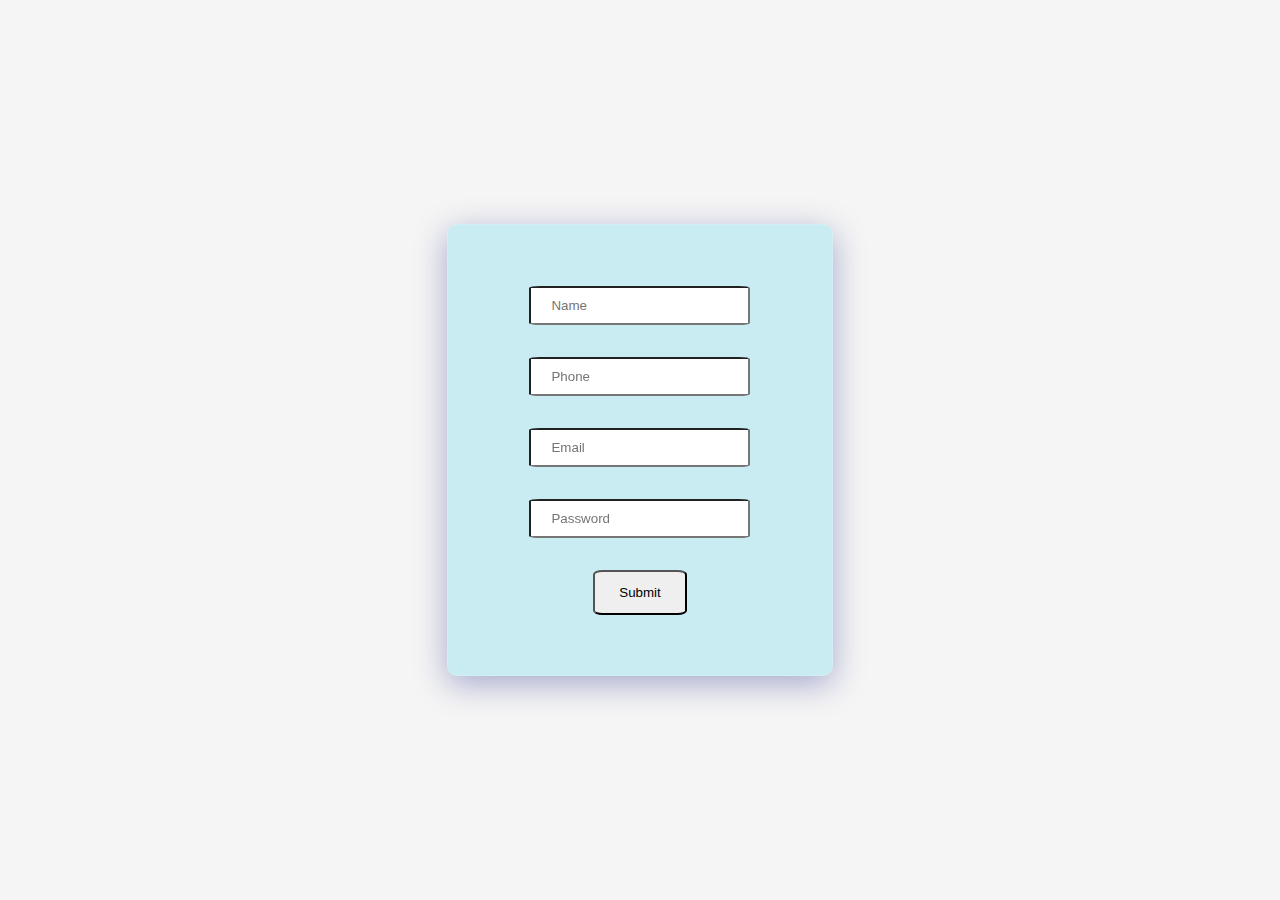
==== form.html @ 81be2bec "Added form and grid" ====
<!DOCTYPE html>
<html lang="en">
<head>
    <meta charset="UTF-8">
    <meta name="viewport" content="width=device-width, initial-scale=1.0">
    <title>Form</title>
    <link rel="stylesheet" href="./style.css">
</head>
<body>
    
    <div class="container">
        <form class="elements">
            <input type="text" id="name" placeholder="Name" required>
            <input type="number" id="phone" placeholder="Phone" required>
            <input type="email" id="email" placeholder="Email" required>
            <input type="password" id="password" placeholder="Password" required>
            <button class="btn" type="button" onclick="formdata()">Submit</button>
        </form>
    </div>

    <script>
        function formdata() {
            const name = document.getElementById("name").value;
            const phone = document.getElementById("phone").value;
            const email = document.getElementById("email").value;
            const password = document.getElementById("password").value;

            console.log("Name: " + name);
            console.log("Phone: " + phone);
            console.log("Email: " + email);
            console.log("Password: " + password);
        }
    </script>

</body>
</html>
---- style.css ----
*{
    margin: 0px;
    padding: 0px;
}
body{
    width: 100vw;
    height: 100vh;
    display: flex;
    flex-direction:column;
    justify-content: center;
    align-items: center;
    margin: 0px;
    background-color: #f5f5f5;
}
.container{
    height: 50vh;
    width: 30vw;
    display: flex; 
     flex-direction:column;
    justify-content: center;
    align-items: center;
    background: rgba(100, 213, 236, 0.3);
box-shadow: 0 8px 32px 0 rgba( 31, 38, 135, 0.37 );
backdrop-filter: blur( 2px );
-webkit-backdrop-filter: blur( 2px );
border-radius: 10px;
border: 1px solid rgba( 255, 255, 255, 0.18 );
}
.elements{
    margin-top: 5px;
    width: 70%;
    height:100%;
    display: flex;
    flex-direction:column;
    justify-content: center;
    align-items: center;
    margin: 0px;
    gap:2rem

}
input{
    padding: 10px 20px;
    border-radius: 5%;
}
.btn{
    border-radius: 10%;
    height: 10%;
    width: 35%;
    display: flex;
    flex-direction:column;
    justify-content: center;
    align-items: center;
    /* background-color: rgb(218, 252, 252); */
}
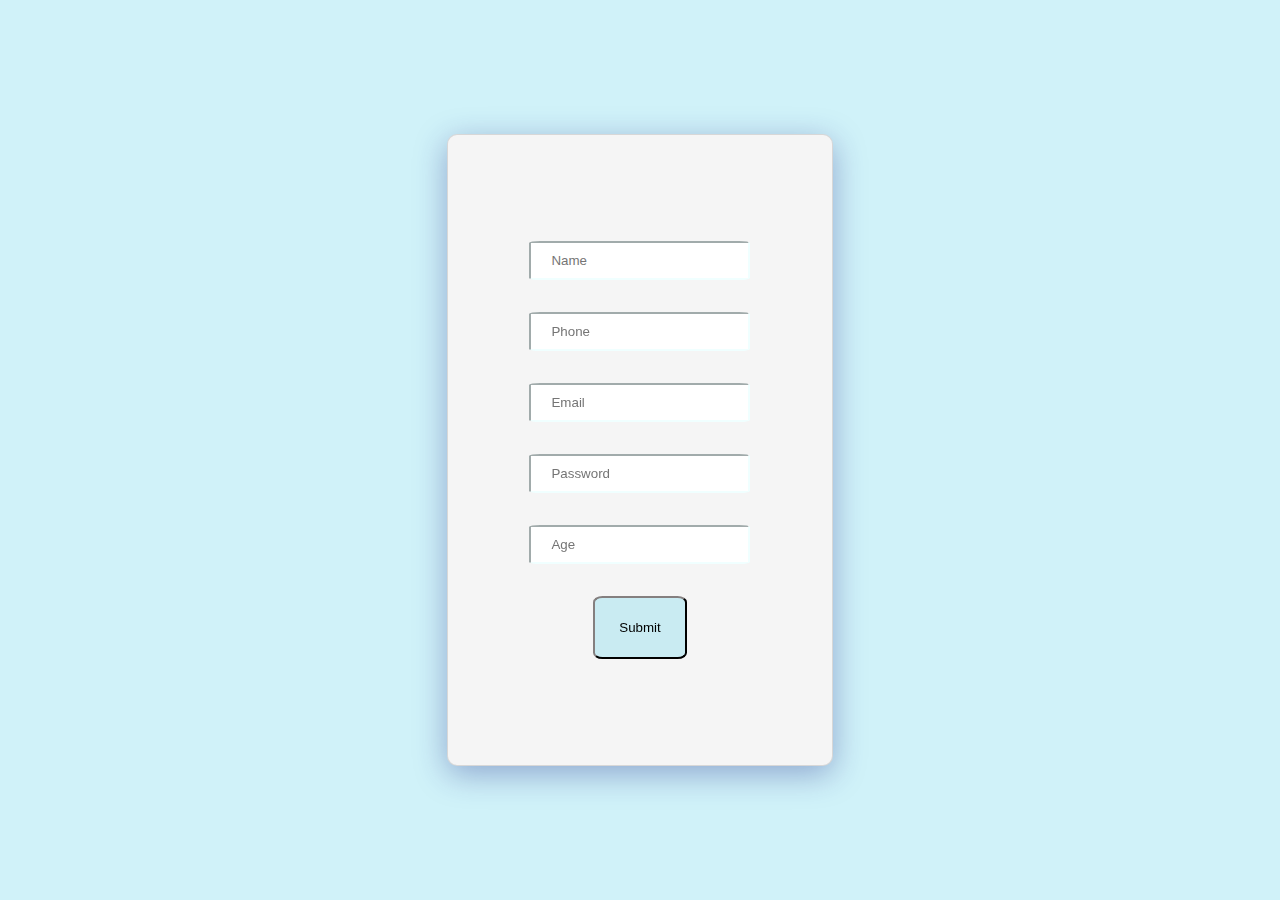
==== commit 4fc19252: "Updated files" ====
--- a/form.html
+++ b/form.html
@@ -14,24 +14,53 @@
             <input type="number" id="phone" placeholder="Phone" required>
             <input type="email" id="email" placeholder="Email" required>
             <input type="password" id="password" placeholder="Password" required>
-            <button class="btn" type="button" onclick="formdata()">Submit</button>
+            <input type="number" id="age" placeholder="Age" required>
+            <button class="btn" type="button" onclick="return formdata()">Submit</button>
         </form>
     </div>
 
     <script>
         function formdata() {
-            const name = document.getElementById("name").value;
-            const phone = document.getElementById("phone").value;
-            const email = document.getElementById("email").value;
-            const password = document.getElementById("password").value;
+            let name = document.getElementById("name").value;
+            let phone = document.getElementById("phone").value;
+            let email = document.getElementById("email").value;
+            let password = document.getElementById("password").value;
+            let age  = document.getElementById("age").value;
+            if(name !=="" && phone !== "" && email !== "" && password !== "" && age !==""){
+                if(name === "Hari"){
+                    console.log("Username already exists")
+                }
+                else{
+                    console.log("Success")
+                }
+            }
+            else{
+                console.log("Empty fields not allowed")
+            }
 
+            alert(name);
             console.log("Name: " + name);
             console.log("Phone: " + phone);
             console.log("Email: " + email);
             console.log("Password: " + password);
+            const data ={
+                username: name,
+                useremail: email,
+                userphone: phone,
+                userpassword: password,
+                userage :age>= 18 ? 'Major' : 'Minor'
+            }
+            const{username,useremail,userphone,userpassword,userage}=data
+            console.log(username,userage)
+            
+
+
         }
-    </script>
-
+        let data1 = [1,2,3,4,5]
+        let data2 =['a','d','c','d','e','f']
+        let data3 = [...data1,...data2]
+        console.log(data3)
+        </script>
 </body>
 </html>
 
--- a/style.css
+++ b/style.css
@@ -10,21 +10,23 @@
     justify-content: center;
     align-items: center;
     margin: 0px;
-    background-color: #f5f5f5;
+    background-color:  rgba(100, 213, 236, 0.3);;
+    /* background-color: #f5f5f5; */
 }
 .container{
-    height: 50vh;
+    height: 70vh;
     width: 30vw;
     display: flex; 
      flex-direction:column;
     justify-content: center;
     align-items: center;
-    background: rgba(100, 213, 236, 0.3);
-box-shadow: 0 8px 32px 0 rgba( 31, 38, 135, 0.37 );
-backdrop-filter: blur( 2px );
--webkit-backdrop-filter: blur( 2px );
-border-radius: 10px;
-border: 1px solid rgba( 255, 255, 255, 0.18 );
+    background-color: #f5f5f5;
+    /* background: rgba(100, 213, 236, 0.3); */
+    box-shadow: 0 8px 32px 0 rgba( 31, 38, 135, 0.37 );
+    backdrop-filter: blur( 2px );
+    -webkit-backdrop-filter: blur( 2px );
+    border-radius: 10px;
+    border: 1px solid rgba(84, 83, 84, 0.18);
 }
 .elements{
     margin-top: 5px;
@@ -41,14 +43,22 @@
 input{
     padding: 10px 20px;
     border-radius: 5%;
+    border-color: azure;
+
 }
 .btn{
     border-radius: 10%;
     height: 10%;
     width: 35%;
-    display: flex;
+    background-color:  rgba(100, 213, 236, 0.3);
+    border-color: rgb(48, 46, 46);
+    /* display: flex;
     flex-direction:column;
     justify-content: center;
-    align-items: center;
-    /* background-color: rgb(218, 252, 252); */
+    align-items: center;  */
+    /*  background-color: rgb(218, 252, 252); */
+}
+.btn:hover{
+    /* background-color: aqua; */
+    opacity: 60%;
 }